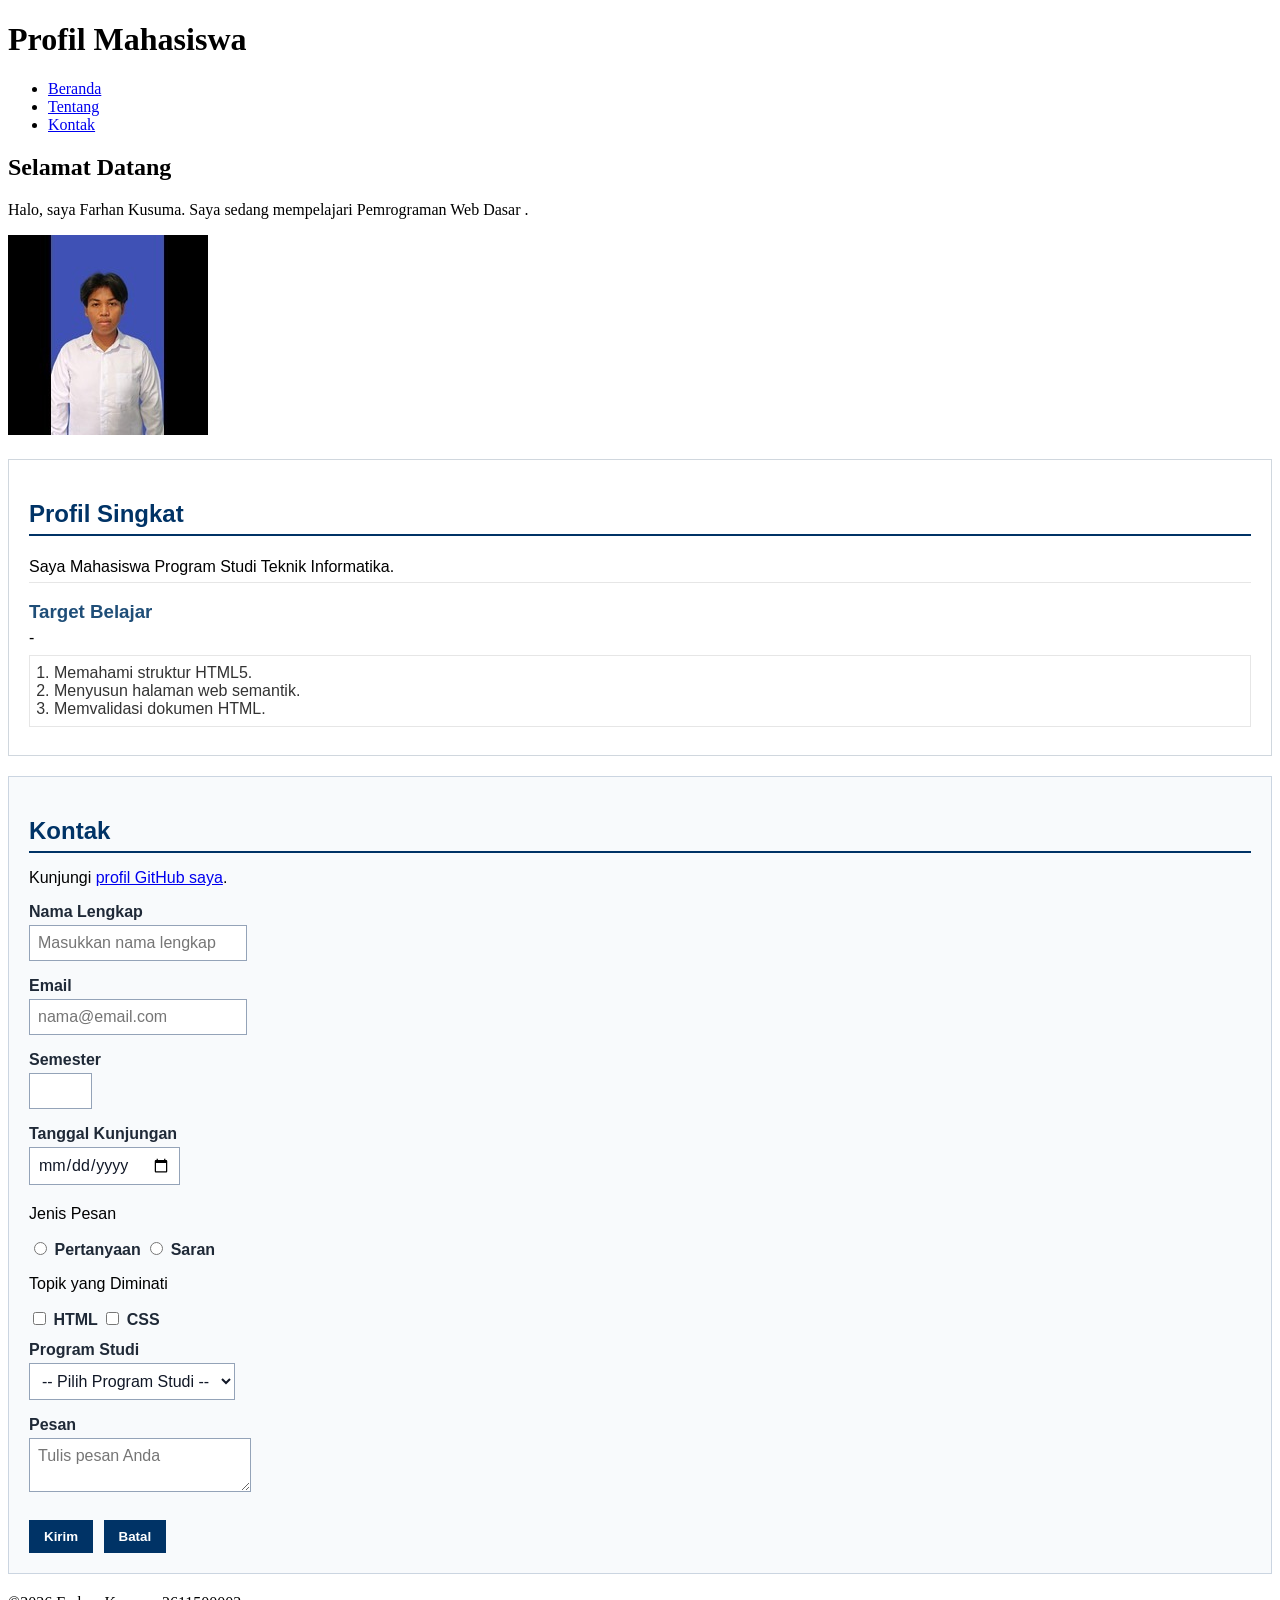
==== pertemuan-03/index.html @ 010e1da3 "menyelesaikan implementasi formulir HTML dan CSS dasar pertemuan 3" ====
<!doctype html>
<html lang="id">
  <head>
    <meta charset="UTF-8" />
    <meta name="viewport" content="width=device-width, initial-scale=1.0" />
    <title>Profil Mahasiswa</title>
    <style>
      #about {
        background-color: #ffffff;
        border: 1px solid #d0d7de;
        padding: 20px;
        margin: 20px 0;
        font-family: Arial, sans-serif;
      }

      #about h2 {
        color: #003366;
        border-bottom: 2px solid #003366;
        padding-bottom: 6px;
        margin-bottom: 16px;
      }
      #about h3 {
        color: #1f4e78;
        margin-bottom: 6px;
      }
      #about p {
        margin: 6px 0;
        padding: 6px 0;
        border-bottom: 1px solid #e6e6e6;
      }
      #about ol {
        color: #333333;
        margin: 8px 0;
        padding: 8px 24px;
        border: 1px solid #e6e6e6;
      }
      #contact {
        background-color: #f8fafc;
        border: 1px solid #cbd5e1;
        padding: 20px;
        margin: 20px 0;
        font-family: Arial, sans-serif;
      }
      #contact h2 {
        color: #003366;
        border-bottom: 2px solid #003366;
        padding-bottom: 6px;
        margin-bottom: 16px;
      }
      .form-group {
        margin: 12px 0;
      }
      #contact label {
        color: #1f2937;
        font-weight: bold;
      }
      .input-form {
        background-color: #ffffff;
        color: #111827;
        font-family: Arial, sans-serif;
        font-size: 16px;
        padding: 8px;
        margin: 4px 0;
        border: 1px solid #94a3b8;
      }
      #contact button {
        background-color: #003366;
        color: #ffffff;
        font-weight: bold;
        padding: 8px 14px;
        margin: 8px 6px 0 0;
        border: 1px solid #003366;
      }
    </style>
  </head>
  <body>
    <header>
      <h1>Profil Mahasiswa</h1>
      <nav>
        <ul>
          <li><a href="#home">Beranda</a></li>
          <li><a href="#about">Tentang</a></li>
          <li><a href="#contact">Kontak</a></li>
        </ul>
      </nav>
    </header>
    <main>
      <section id="home">
        <h2>Selamat Datang</h2>
        <p>
          Halo, saya Farhan Kusuma. Saya sedang mempelajari Pemrograman Web
          Dasar .
        </p>
        <img src="img/foto-profil.jpg" alt="Foto profil Nama Mahasiswa" />
      </section>
      <section id="about">
        <h2>Profil Singkat</h2>
        <article>
          <p>Saya Mahasiswa Program Studi Teknik Informatika.</p>
          <h3>Target Belajar</h3>
          -
          <ol>
            <li>Memahami struktur HTML5.</li>
            <li>Menyusun halaman web semantik.</li>
            <li>Memvalidasi dokumen HTML.</li>
          </ol>
        </article>
      </section>
      <section id="contact">
        <h2>Kontak</h2>
        <p>
          Kunjungi <a href="https://github.com/username">profil GitHub saya</a>.
        </p>
        <form action="index.html" method="get">
          <div class="form-group">
            <label for="nama">Nama Lengkap</label><br />
            <input
              class="input-form"
              type="text"
              id="nama"
              name="nama"
              placeholder="Masukkan nama lengkap"
              minlength="3"
              maxlength="50"
              required
            />
          </div>
          <div class="form-group">
            <label for="email">Email</label><br />
            <input
              class="input-form"
              type="email"
              id="email"
              name="email"
              placeholder="nama@email.com"
              required
            />
          </div>
          <div class="form-group">
            <label for="semester">Semester</label><br />
            <input
              class="input-form"
              type="number"
              id="semester"
              name="semester"
              min="1"
              max="14"
              required
            />
          </div>
          <div class="form-group">
            <label for="tanggal">Tanggal Kunjungan</label><br />
            <input
              class="input-form"
              type="date"
              id="tanggal"
              name="tanggal"
              required
            />
          </div>
          <div class="form-group">
            <p>Jenis Pesan</p>
            <input
              type="radio"
              id="pertanyaan"
              name="jenis_pesan"
              value="pertanyaan"
              required
            />

            <label for="pertanyaan">Pertanyaan</label>
            <input type="radio" id="saran" name="jenis_pesan" value="saran" />
            <label for="saran">Saran</label>
          </div>
          <div class="form-group">
            <p>Topik yang Diminati</p>
            <input type="checkbox" id="minat-html" name="minat" value="HTML" />
            <label for="minat-html">HTML</label>
            <input type="checkbox" id="minat-css" name="minat" value="CSS" />
            <label for="minat-css">CSS</label>
          </div>
          <div class="form-group">
            <label for="prodi">Program Studi</label><br />
            <select class="input-form" id="prodi" name="prodi" required>
              <option value="">-- Pilih Program Studi --</option>
              <option value="SI">Sistem Informasi</option>
              <option value="TI">Teknik Informatika</option>
            </select>
          </div>
          <div class="form-group">
            <label for="pesan">Pesan</label><br />
            <textarea
              class="input-form"
              id="pesan"
              name="pesan"
              maxlength="300"
              placeholder="Tulis pesan Anda"
              required
            ></textarea>
          </div>
          <button type="submit">Kirim</button>
          <button type="reset">Batal</button>
        </form>
      </section>
    </main>
    <footer><p>&copy;2026 Farhan Kusuma 2611500003.</p></footer>
  </body>
</html>
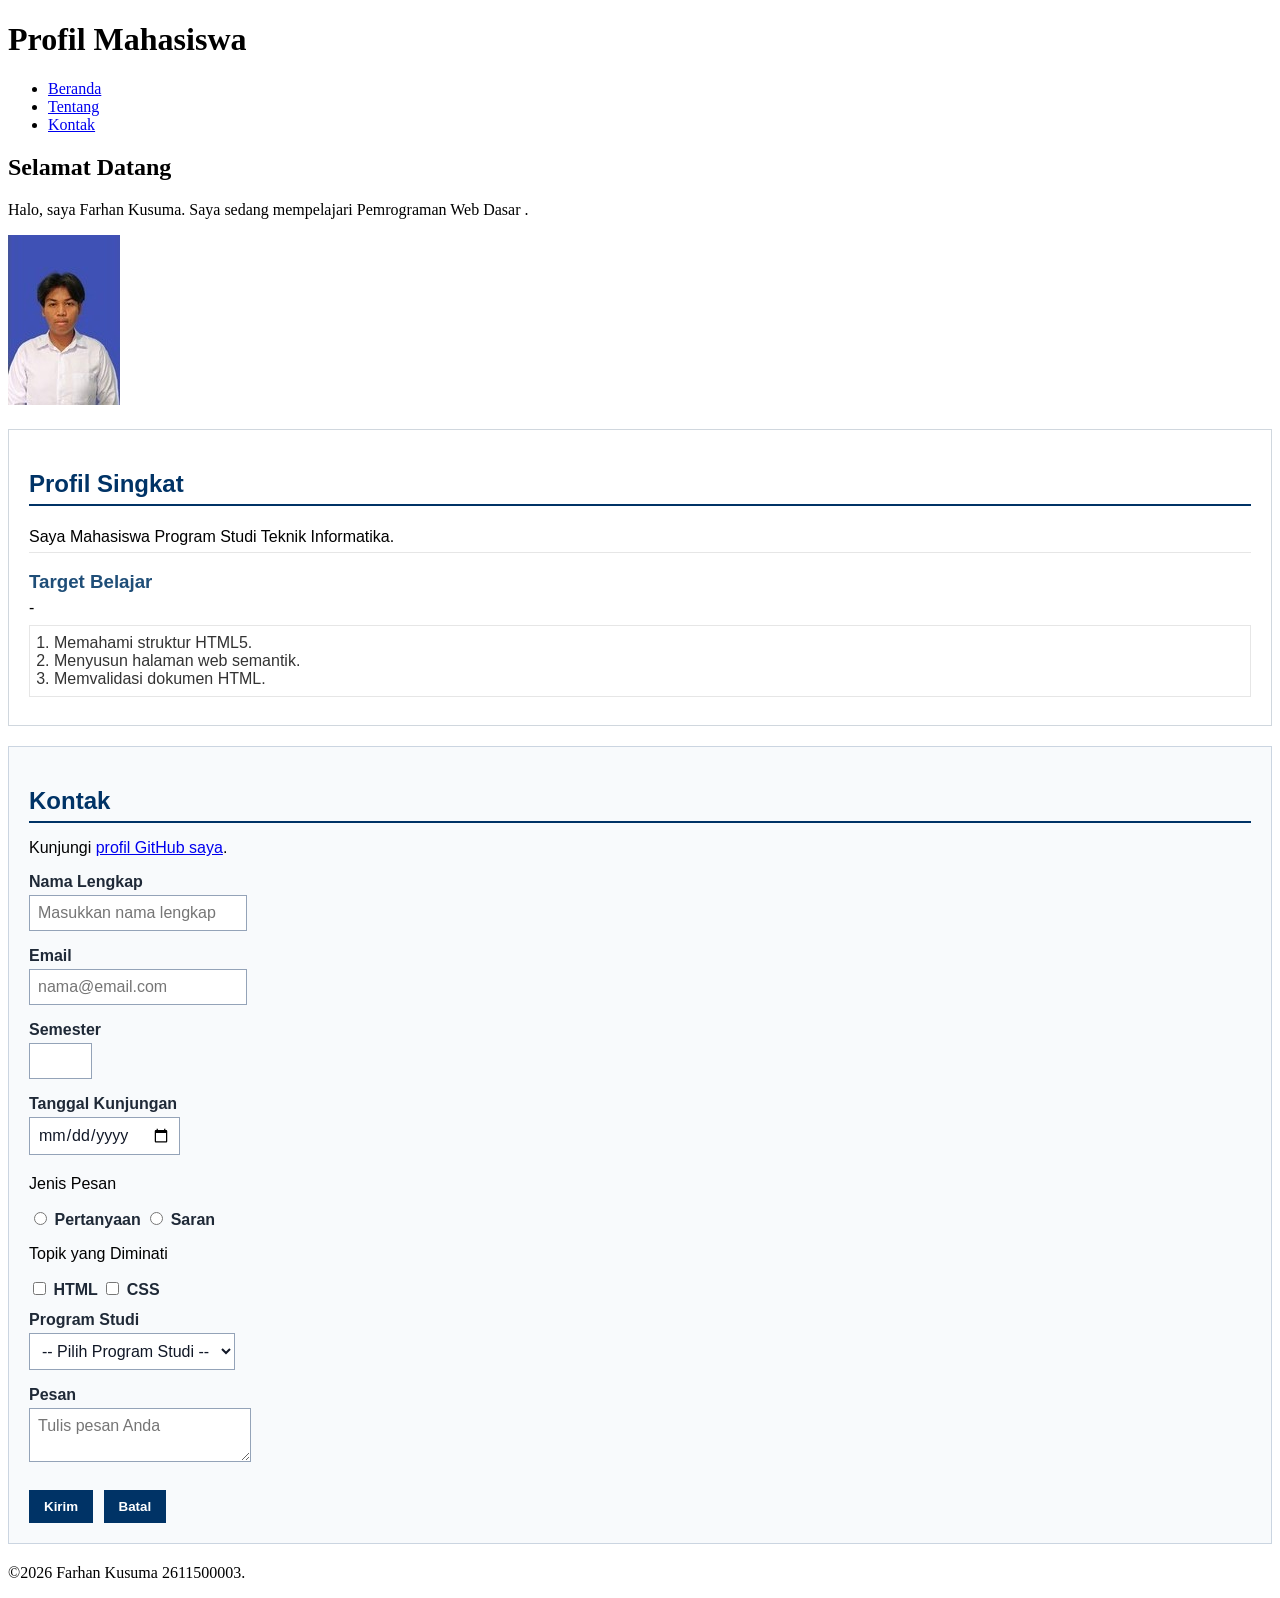
==== commit 9cbf54ea: "menyelesaikan implementasi formulir HTML dan CSS dasar pertemuan 3" ====
--- a/pertemuan-03/index.html
+++ b/pertemuan-03/index.html
@@ -109,7 +109,8 @@
       <section id="contact">
         <h2>Kontak</h2>
         <p>
-          Kunjungi <a href="https://github.com/username">profil GitHub saya</a>.
+          Kunjungi
+          <a href="https://github.com/farhankusuma12/">profil GitHub saya</a>.
         </p>
         <form action="index.html" method="get">
           <div class="form-group">
